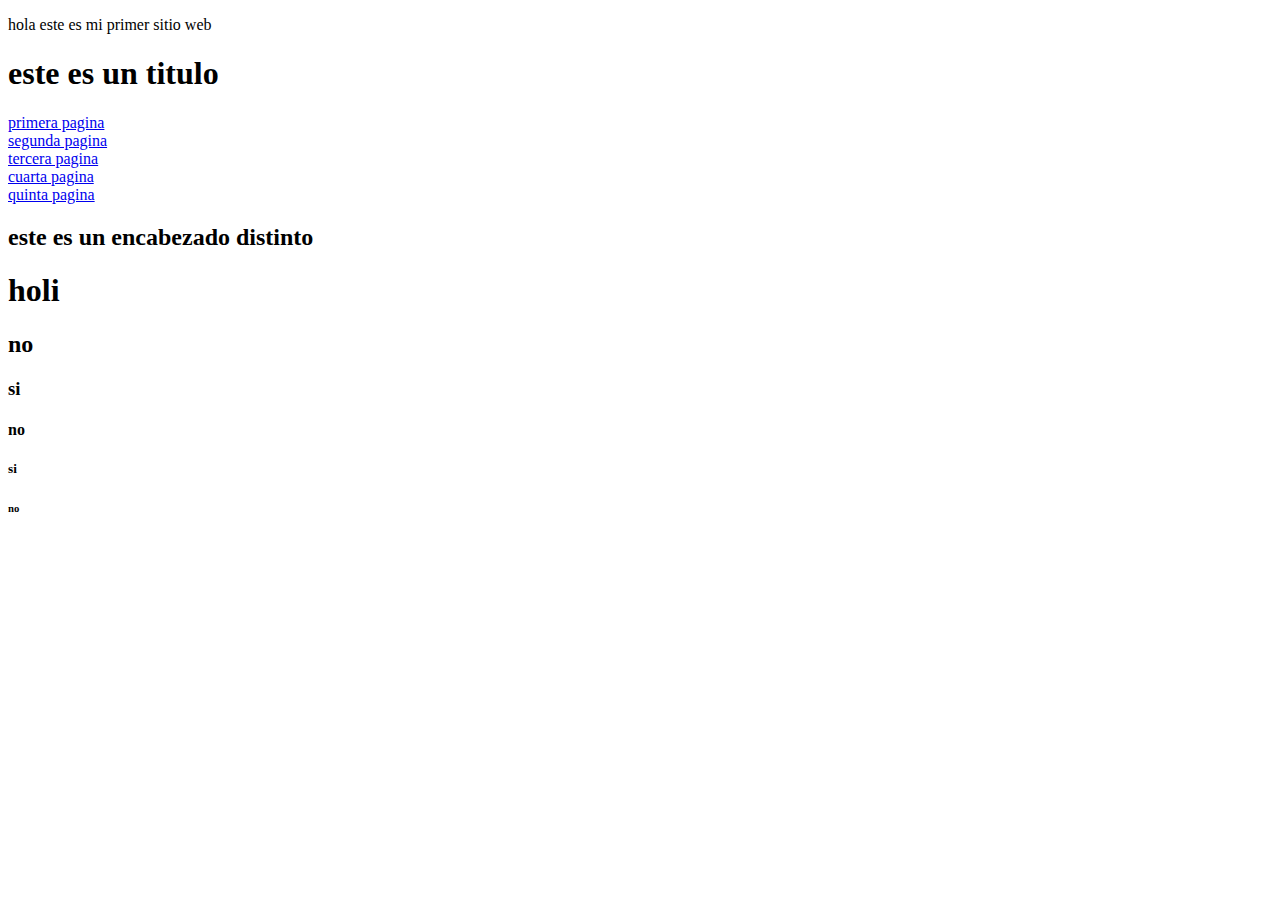
==== index.html @ 4b5d2dee "Add files via upload" ====
<!DOCTYPE html>
<html lang="en">
<head>
    <meta charset="UTF-8">
    <meta name="viewport" content="width=
    , initial-scale=1.0">
    <title>decinx</title>
    <link rel="stylesheet" href="css/estilos.css">
</head>
<body>
    <p>hola este es mi primer sitio web </p>    
    <h1>este es un titulo </h1>
    <li>
        <a href="primer_pag.html">primera pagina</a>
    </li>
    <li>
        <a href="segunda_pag.html">segunda pagina</a>
    </li>
    <li>
        <a href="ter_pag.html">tercera pagina</a>
    </li>
    <li>
        <a href="cuart_pag.html">cuarta pagina</a>
    </li>
    <li>
        <a href="quint_pag.html">quinta pagina</a>
    </li>

    <div>
        <h2>este es un encabezado distinto</h2>
    </div>
    <h1>holi</h1>
    <h2>no </h2>
    <h3>si</h3>
    <h4>no</h4>
    <h5>si</h5>
    <h6>no</h6>
</body>
</html>
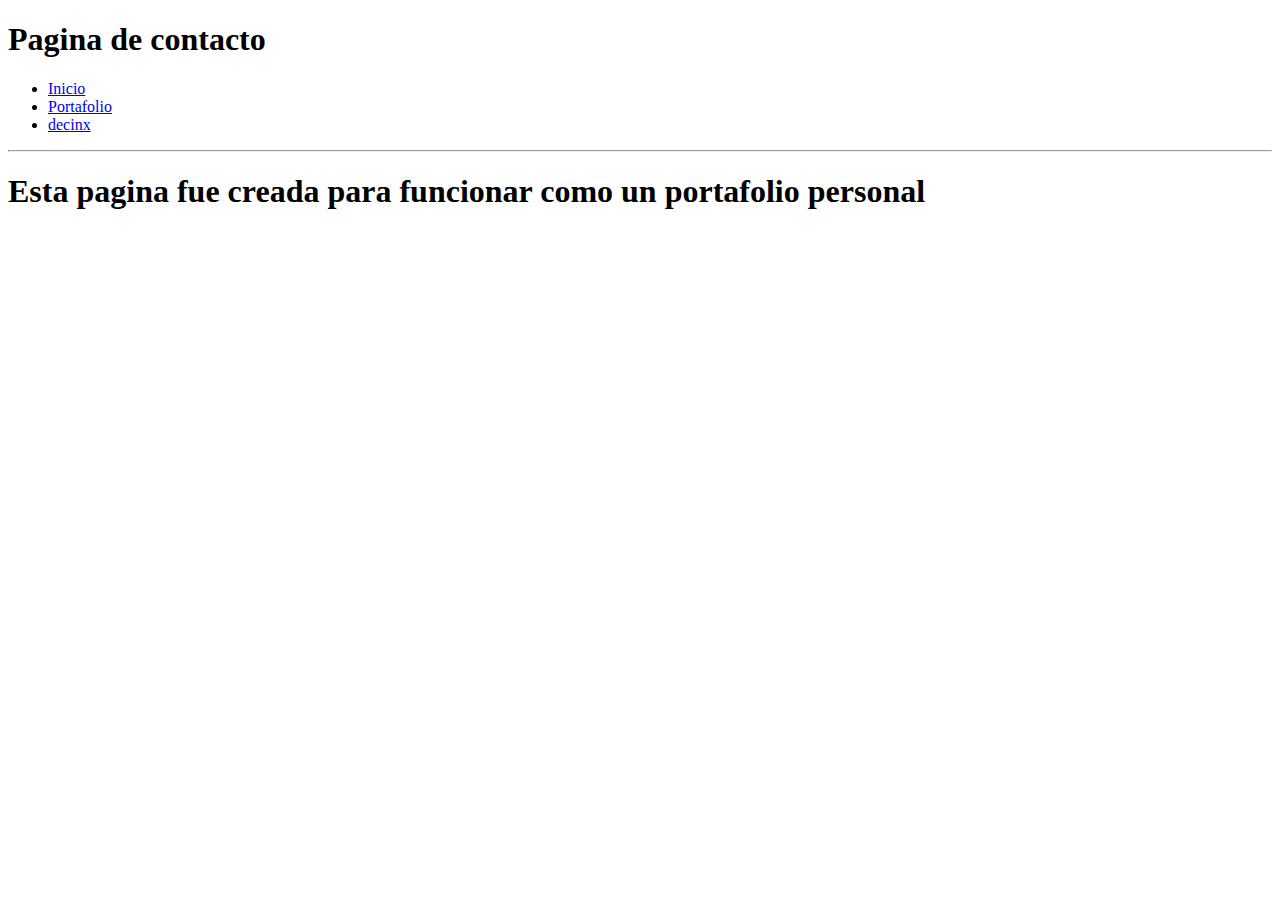
==== commit 18e8ef66: "practica html y css" ====
--- a/index.html
+++ b/index.html
@@ -1,39 +1,25 @@
-<!DOCTYPE html>
-<html lang="en">
-<head>
-    <meta charset="UTF-8">
-    <meta name="viewport" content="width=
-    , initial-scale=1.0">
-    <title>decinx</title>
-    <link rel="stylesheet" href="css/estilos.css">
-</head>
-<body>
-    <p>hola este es mi primer sitio web </p>    
-    <h1>este es un titulo </h1>
-    <li>
-        <a href="primer_pag.html">primera pagina</a>
-    </li>
-    <li>
-        <a href="segunda_pag.html">segunda pagina</a>
-    </li>
-    <li>
-        <a href="ter_pag.html">tercera pagina</a>
-    </li>
-    <li>
-        <a href="cuart_pag.html">cuarta pagina</a>
-    </li>
-    <li>
-        <a href="quint_pag.html">quinta pagina</a>
-    </li>
-
-    <div>
-        <h2>este es un encabezado distinto</h2>
-    </div>
-    <h1>holi</h1>
-    <h2>no </h2>
-    <h3>si</h3>
-    <h4>no</h4>
-    <h5>si</h5>
-    <h6>no</h6>
-</body>
-</html>+<!DOCTYPE html>
+<html>
+    <head>
+        <meta charset="utf-8"/>
+        <title> Practica html decinx </title>
+    </head>
+    <body>
+        <h1>Pagina de contacto </h1>
+        <ul>
+            <li>
+                <a href="index.html">Inicio</a>
+            </li>
+            <li>
+                <a href="dev_decinx.html">Portafolio </a>
+            </li>
+            <li>
+                <a href="decinx.html">decinx</a>
+            </li>
+        </ul>
+
+        <hr> 
+
+        <h1>Esta pagina fue creada para funcionar como un portafolio personal</h1>
+    </body>
+</html> 